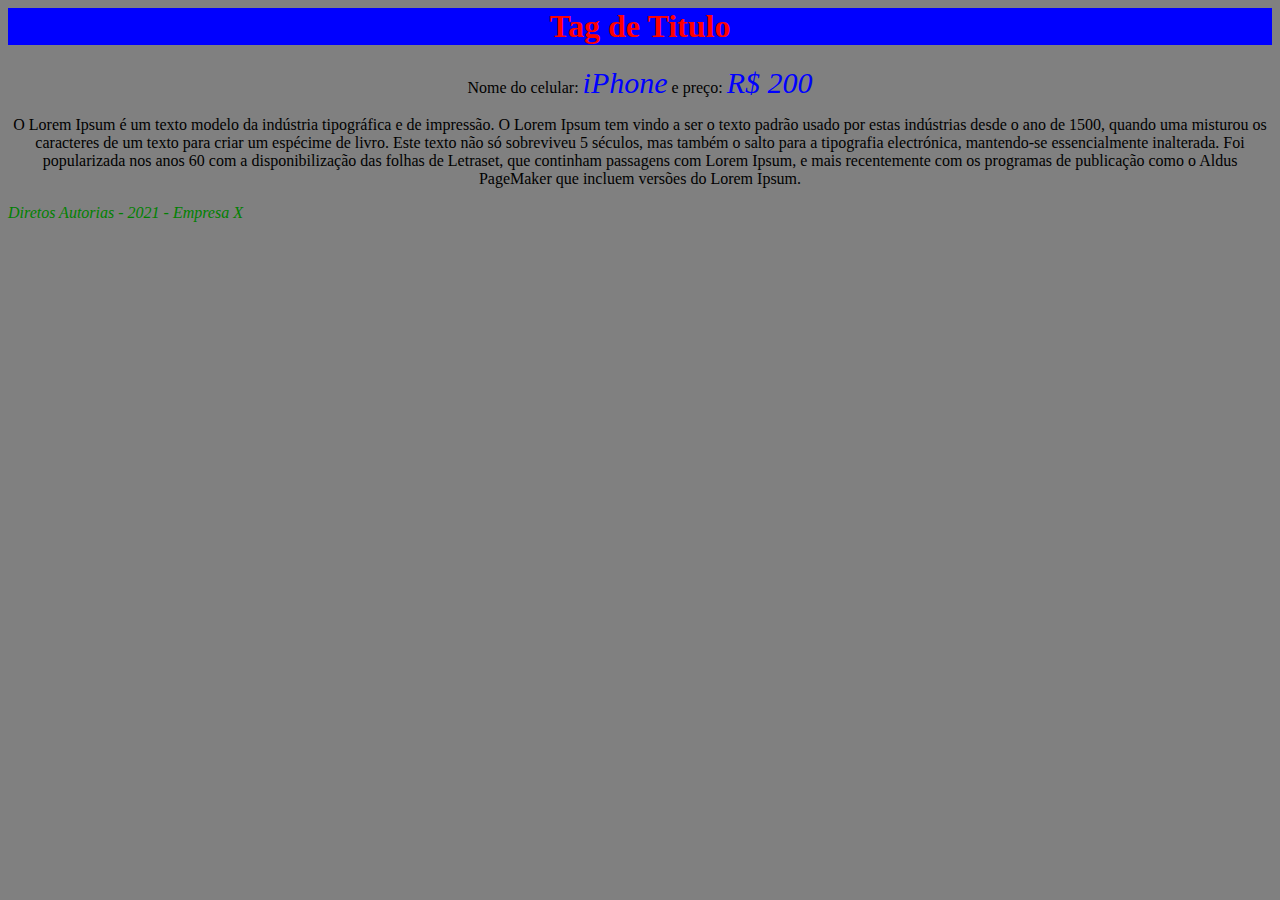
==== Aula-1/index.html @ e7e5cbcb "Aula 1" ====
<html>
	<head>
		<style>
			tag / selector { propriedade: valor }
			h1 {
				color:red; background:blue; text-align:center;
			}



			i  {  color: green}
			p i{ color:blue; font-size:30px }
			
			p { text-align: center}

			body { background: grey}
			
	</style>
	</head>

	<body>
		<h1>Tag de Titulo</h1>

		<p>
			Nome do celular: <i>iPhone</i> e preço: <i>R$ 200</i>
		</p>

		<p>O Lorem Ipsum é um texto modelo da indústria tipográfica e de impressão. O Lorem Ipsum tem vindo a ser o texto padrão usado por estas indústrias desde o ano de 1500, quando uma misturou os caracteres de um texto para criar um espécime de livro. Este texto não só sobreviveu 5 séculos, mas também o salto para a tipografia electrónica, mantendo-se essencialmente inalterada. Foi popularizada nos anos 60 com a disponibilização das folhas de Letraset, que continham passagens com Lorem Ipsum, e mais recentemente com os programas de publicação como o Aldus PageMaker que incluem versões do Lorem Ipsum.</p>

		<i>Diretos Autorias - 2021 - Empresa X</i>

	</body>
</html>
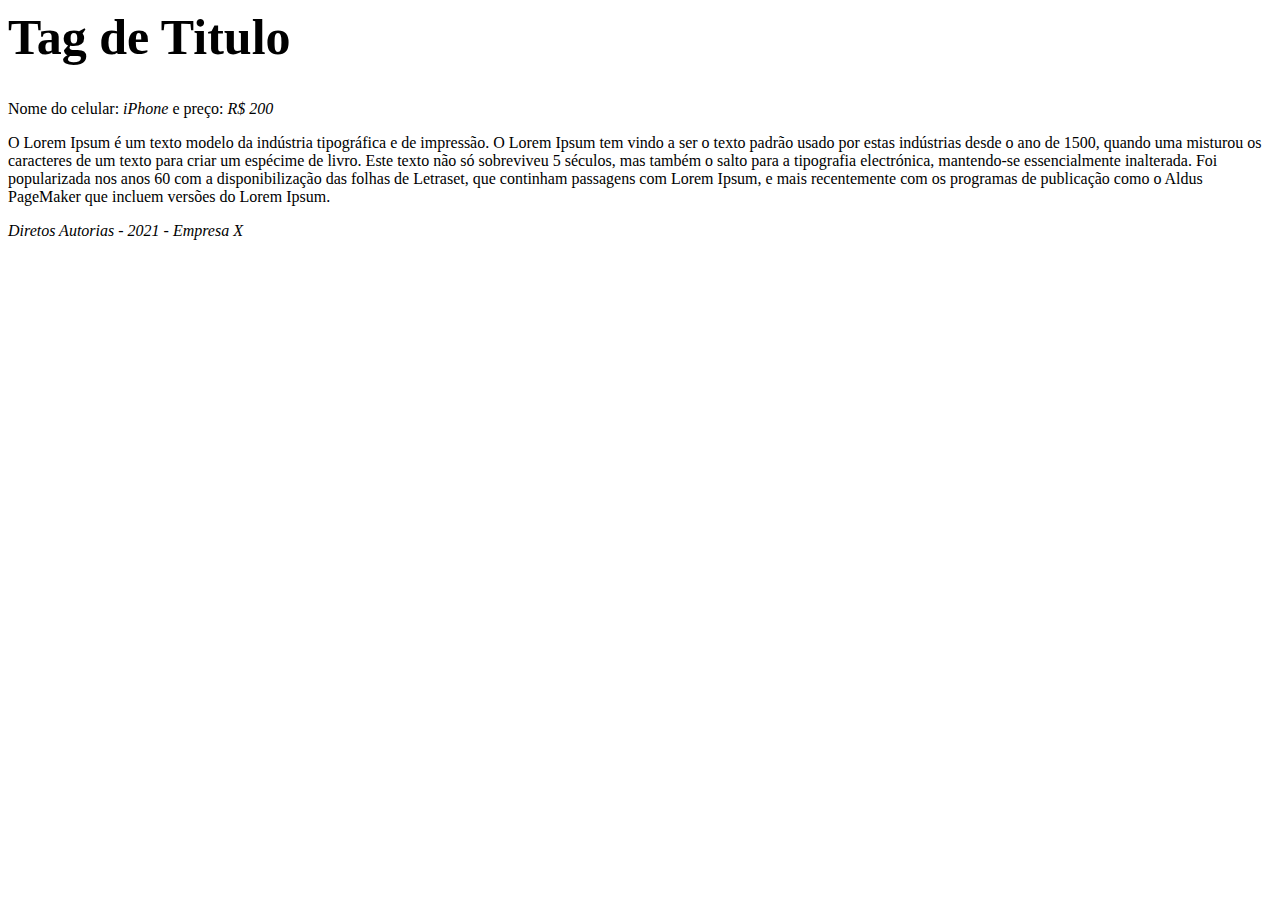
==== commit ef7edc9d: "Alteração do arquivo html" ====
--- a/Aula-1/index.html
+++ b/Aula-1/index.html
@@ -1,21 +1,8 @@
 <html>
 	<head>
 		<style>
-			tag / selector { propriedade: valor }
-			h1 {
-				color:red; background:blue; text-align:center;
-			}
-
-
-
-			i  {  color: green}
-			p i{ color:blue; font-size:30px }
-			
-			p { text-align: center}
-
-			body { background: grey}
-			
-	</style>
+			h1 {font-size:50px}
+		</style>
 	</head>
 
 	<body>
